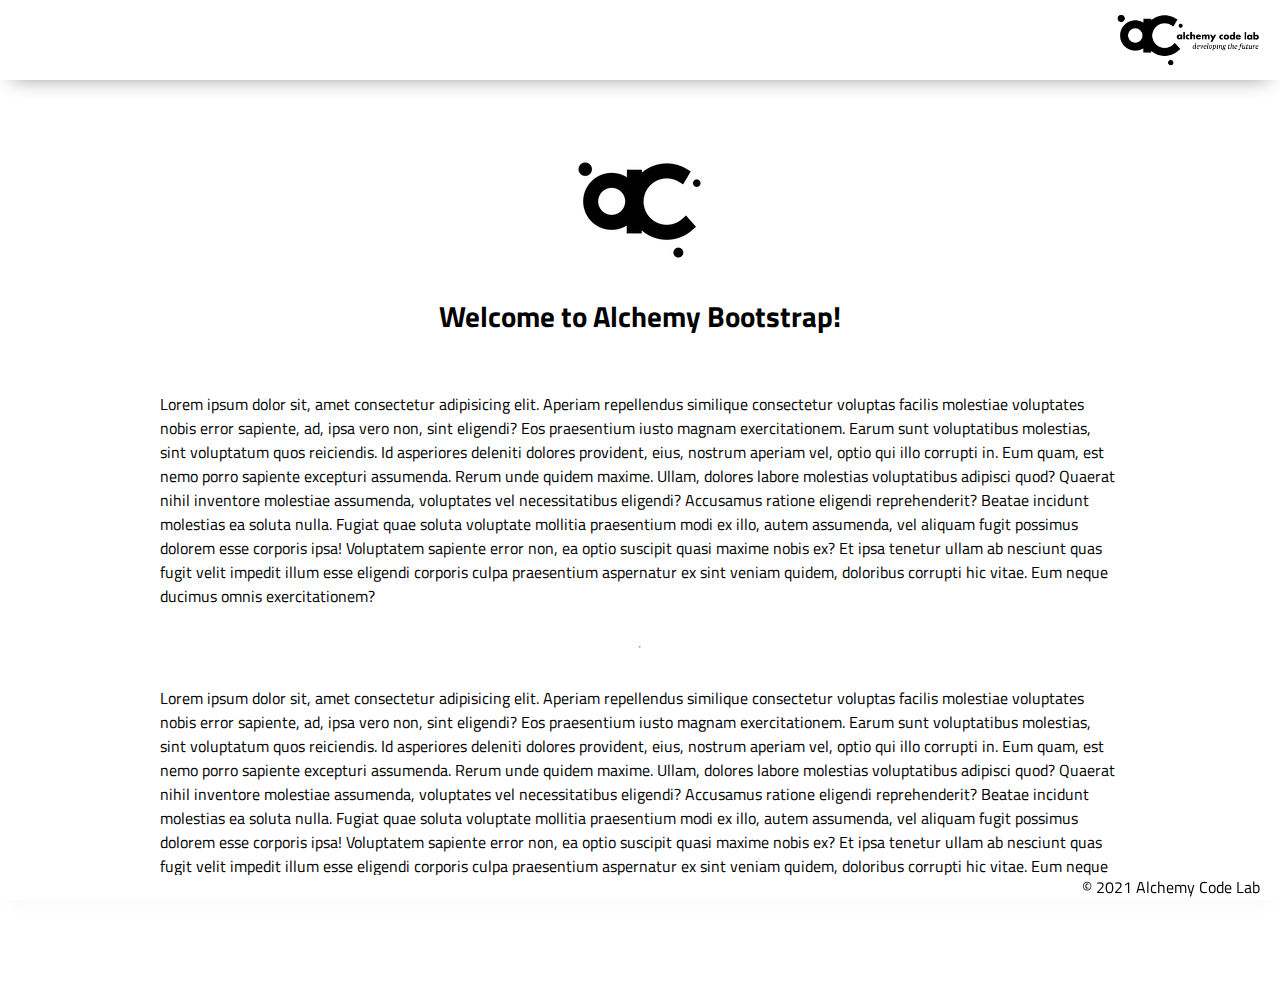
==== index.html @ 2de3b424 "Initial commit" ====
<!DOCTYPE html>
<html lang="en">

<head>
    <meta charset="UTF-8">
    <meta name="viewport" content="width=device-width, initial-scale=1.0">
    <meta http-equiv="X-UA-Compatible" content="ie=edge">
    <link href="https://fonts.googleapis.com/css2?family=Titillium+Web:wght@300&display=swap" rel="stylesheet">
    <link rel="stylesheet" href="./styles/reset.css">
    <link rel="stylesheet" href="./styles/style.css">
    <link rel="stylesheet" href="./styles/home.css">
    <title>Document</title>
</head>

<body>
    <header>
        <div class="gutter-right logo">
            <img src="./assets/big-logo.png" />
        </div>
    </header>
    <main>
        <section class="main-section">
            <img class="main-logo" src="./assets/alchemy-logo.png" />
            <h2>
                Welcome to Alchemy Bootstrap!
            </h2>

            <p>
                Lorem ipsum dolor sit, amet consectetur adipisicing elit. Aperiam repellendus similique consectetur
                voluptas facilis molestiae voluptates nobis error sapiente, ad, ipsa vero non, sint eligendi? Eos
                praesentium iusto magnam exercitationem.
                Earum sunt voluptatibus molestias, sint voluptatum quos reiciendis. Id asperiores deleniti dolores
                provident, eius, nostrum aperiam vel, optio qui illo corrupti in. Eum quam, est nemo porro sapiente
                excepturi assumenda.
                Rerum unde quidem maxime. Ullam, dolores labore molestias voluptatibus adipisci quod? Quaerat nihil
                inventore molestiae assumenda, voluptates vel necessitatibus eligendi? Accusamus ratione eligendi
                reprehenderit? Beatae incidunt molestias ea soluta nulla.
                Fugiat quae soluta voluptate mollitia praesentium modi ex illo, autem assumenda, vel aliquam fugit
                possimus dolorem esse corporis ipsa! Voluptatem sapiente error non, ea optio suscipit quasi maxime nobis
                ex?
                Et ipsa tenetur ullam ab nesciunt quas fugit velit impedit illum esse eligendi corporis culpa
                praesentium aspernatur ex sint veniam quidem, doloribus corrupti hic vitae. Eum neque ducimus omnis
                exercitationem?
            </p>
            <hr />
            <p>
                Lorem ipsum dolor sit, amet consectetur adipisicing elit. Aperiam repellendus similique consectetur
                voluptas facilis molestiae voluptates nobis error sapiente, ad, ipsa vero non, sint eligendi? Eos
                praesentium iusto magnam exercitationem.
                Earum sunt voluptatibus molestias, sint voluptatum quos reiciendis. Id asperiores deleniti dolores
                provident, eius, nostrum aperiam vel, optio qui illo corrupti in. Eum quam, est nemo porro sapiente
                excepturi assumenda.
                Rerum unde quidem maxime. Ullam, dolores labore molestias voluptatibus adipisci quod? Quaerat nihil
                inventore molestiae assumenda, voluptates vel necessitatibus eligendi? Accusamus ratione eligendi
                reprehenderit? Beatae incidunt molestias ea soluta nulla.
                Fugiat quae soluta voluptate mollitia praesentium modi ex illo, autem assumenda, vel aliquam fugit
                possimus dolorem esse corporis ipsa! Voluptatem sapiente error non, ea optio suscipit quasi maxime nobis
                ex?
                Et ipsa tenetur ullam ab nesciunt quas fugit velit impedit illum esse eligendi corporis culpa
                praesentium aspernatur ex sint veniam quidem, doloribus corrupti hic vitae. Eum neque ducimus omnis
                exercitationem?
            </p>

        </section>
    </main>
    <footer>
        <div class="copy gutter-right">&copy; 2021 Alchemy Code Lab</div>
    </footer>

    <script type="module" src="./app.js"></script>
</body>

</html>
---- styles/style.css ----
body {
    /* feel free to update these css variables for a quick theme */
    
    --color1: white;
    --color2: white;
    --color3: white;
    --color4: white;
    --color5: white;
    
    /* https://coolors.co/generate and click export -> scss to get the colors to copy and paste below*/
        
    /* --color1: hsla(349, 69%, 76%, 1);
    --color2: hsla(207, 67%, 44%, 1);
    --color3: hsla(200, 61%, 56%, 1);
    --color4: hsla(187, 41%, 94%, 1);
    --color5: hsla(170, 28%, 95%, 1); */

    /* --color1: hsla(45, 86%, 83%, 1);
    --color2: hsla(135, 65%, 98%, 1);
    --color3: hsla(315, 37%, 86%, 1);
    --color4: hsla(45, 73%, 98%, 1);
    --color5: hsla(224, 40%, 79%, 1); */
    
    --header-height: 80px;
    --shadow: 0px 10px 20px -12px rgba(0,0,0,0.45);
    --gutter: 30px;
    --footer-height: 25px;
    
    font-family: 'Titillium Web', sans-serif;
    background-color: var(--color2);
}

main {
    display: flex;
    flex-direction: column;
    justify-content: center;
    align-items: center;
    margin-bottom: calc(var(--footer-height));
}

section {
    background-color: var(--color5);
    max-width: 80%;
    display: flex;
    flex-direction: column;
    justify-content: center;
    align-items: center;
    padding-top: var(--gutter);
    padding-bottom: var(--gutter);
    margin-top: var(--gutter);
    margin-bottom: var(--gutter);
    border: solid 2px var(--color1);
}

header {
    display: flex;
    justify-content: flex-end;
    background-color: var(--color3);
    height: var(--header-height);
    box-shadow: var(--shadow);
}


h2 {
    font-size: 1.8rem;
    font-weight: bold;
}

.gutter-right {
    margin-right: 20px;
}

header img {
    height: var(--header-height);
}

p {
    margin: var(--gutter);
}
  
footer {
    position: fixed;
    width: 100%;
    bottom: 0;
    height: var(--footer-height);
    display: flex;
    justify-content: flex-end;
    background-color: var(--color3);
    box-shadow: var(--shadow);
}
---- styles/home.css ----
/* add home page styles here */
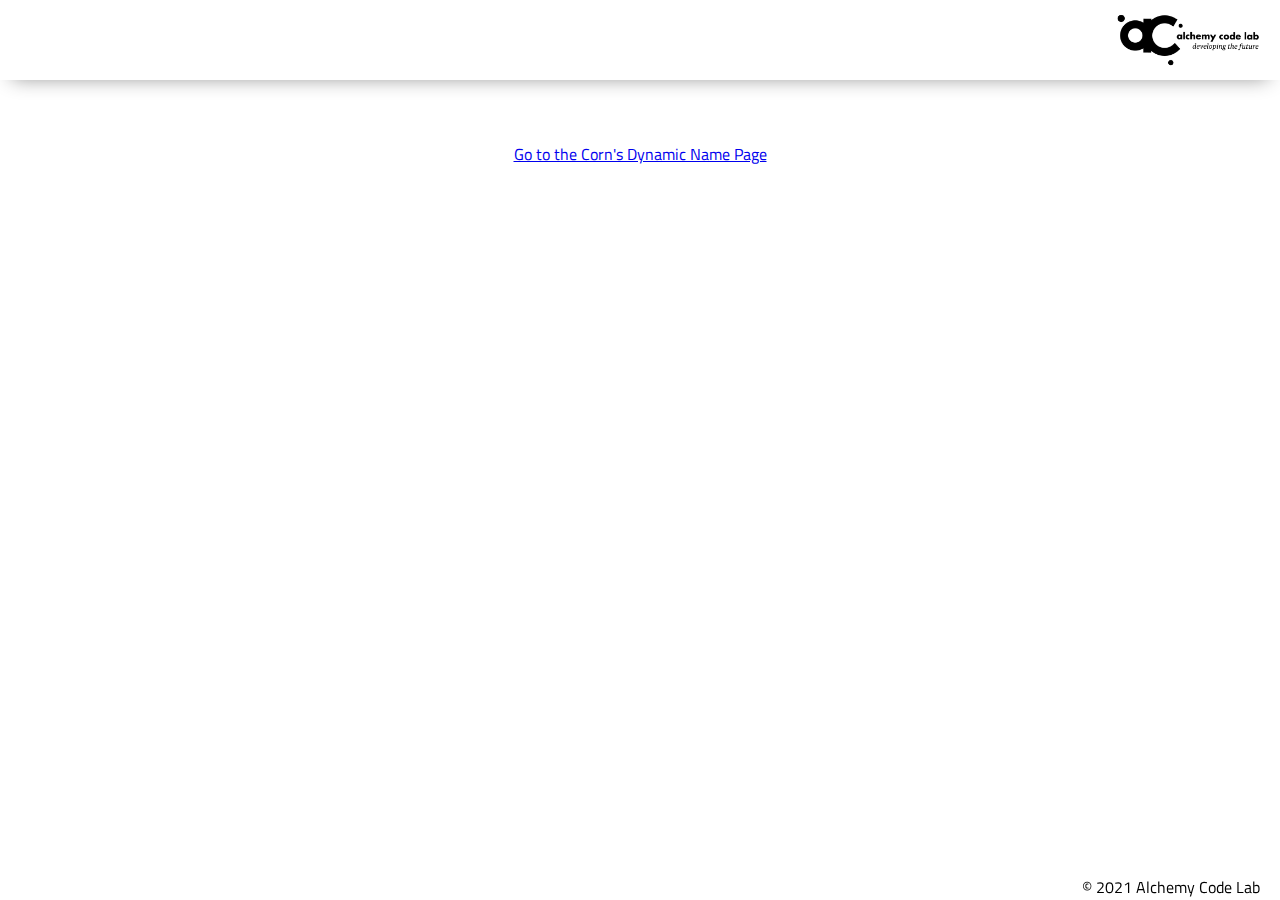
==== commit ad1fc5cb: "adding findById function and plant name function" ====
--- a/index.html
+++ b/index.html
@@ -20,47 +20,10 @@
     </header>
     <main>
         <section class="main-section">
-            <img class="main-logo" src="./assets/alchemy-logo.png" />
-            <h2>
-                Welcome to Alchemy Bootstrap!
-            </h2>
-
-            <p>
-                Lorem ipsum dolor sit, amet consectetur adipisicing elit. Aperiam repellendus similique consectetur
-                voluptas facilis molestiae voluptates nobis error sapiente, ad, ipsa vero non, sint eligendi? Eos
-                praesentium iusto magnam exercitationem.
-                Earum sunt voluptatibus molestias, sint voluptatum quos reiciendis. Id asperiores deleniti dolores
-                provident, eius, nostrum aperiam vel, optio qui illo corrupti in. Eum quam, est nemo porro sapiente
-                excepturi assumenda.
-                Rerum unde quidem maxime. Ullam, dolores labore molestias voluptatibus adipisci quod? Quaerat nihil
-                inventore molestiae assumenda, voluptates vel necessitatibus eligendi? Accusamus ratione eligendi
-                reprehenderit? Beatae incidunt molestias ea soluta nulla.
-                Fugiat quae soluta voluptate mollitia praesentium modi ex illo, autem assumenda, vel aliquam fugit
-                possimus dolorem esse corporis ipsa! Voluptatem sapiente error non, ea optio suscipit quasi maxime nobis
-                ex?
-                Et ipsa tenetur ullam ab nesciunt quas fugit velit impedit illum esse eligendi corporis culpa
-                praesentium aspernatur ex sint veniam quidem, doloribus corrupti hic vitae. Eum neque ducimus omnis
-                exercitationem?
-            </p>
-            <hr />
-            <p>
-                Lorem ipsum dolor sit, amet consectetur adipisicing elit. Aperiam repellendus similique consectetur
-                voluptas facilis molestiae voluptates nobis error sapiente, ad, ipsa vero non, sint eligendi? Eos
-                praesentium iusto magnam exercitationem.
-                Earum sunt voluptatibus molestias, sint voluptatum quos reiciendis. Id asperiores deleniti dolores
-                provident, eius, nostrum aperiam vel, optio qui illo corrupti in. Eum quam, est nemo porro sapiente
-                excepturi assumenda.
-                Rerum unde quidem maxime. Ullam, dolores labore molestias voluptatibus adipisci quod? Quaerat nihil
-                inventore molestiae assumenda, voluptates vel necessitatibus eligendi? Accusamus ratione eligendi
-                reprehenderit? Beatae incidunt molestias ea soluta nulla.
-                Fugiat quae soluta voluptate mollitia praesentium modi ex illo, autem assumenda, vel aliquam fugit
-                possimus dolorem esse corporis ipsa! Voluptatem sapiente error non, ea optio suscipit quasi maxime nobis
-                ex?
-                Et ipsa tenetur ullam ab nesciunt quas fugit velit impedit illum esse eligendi corporis culpa
-                praesentium aspernatur ex sint veniam quidem, doloribus corrupti hic vitae. Eum neque ducimus omnis
-                exercitationem?
-            </p>
-
+            <a href="./dynamic-name?plantName=Corn">Go to the Corn's Dynamic Name Page</a>
+        </section>
+        <section>
+            <ul id="dog-links"></ul>
         </section>
     </main>
     <footer>
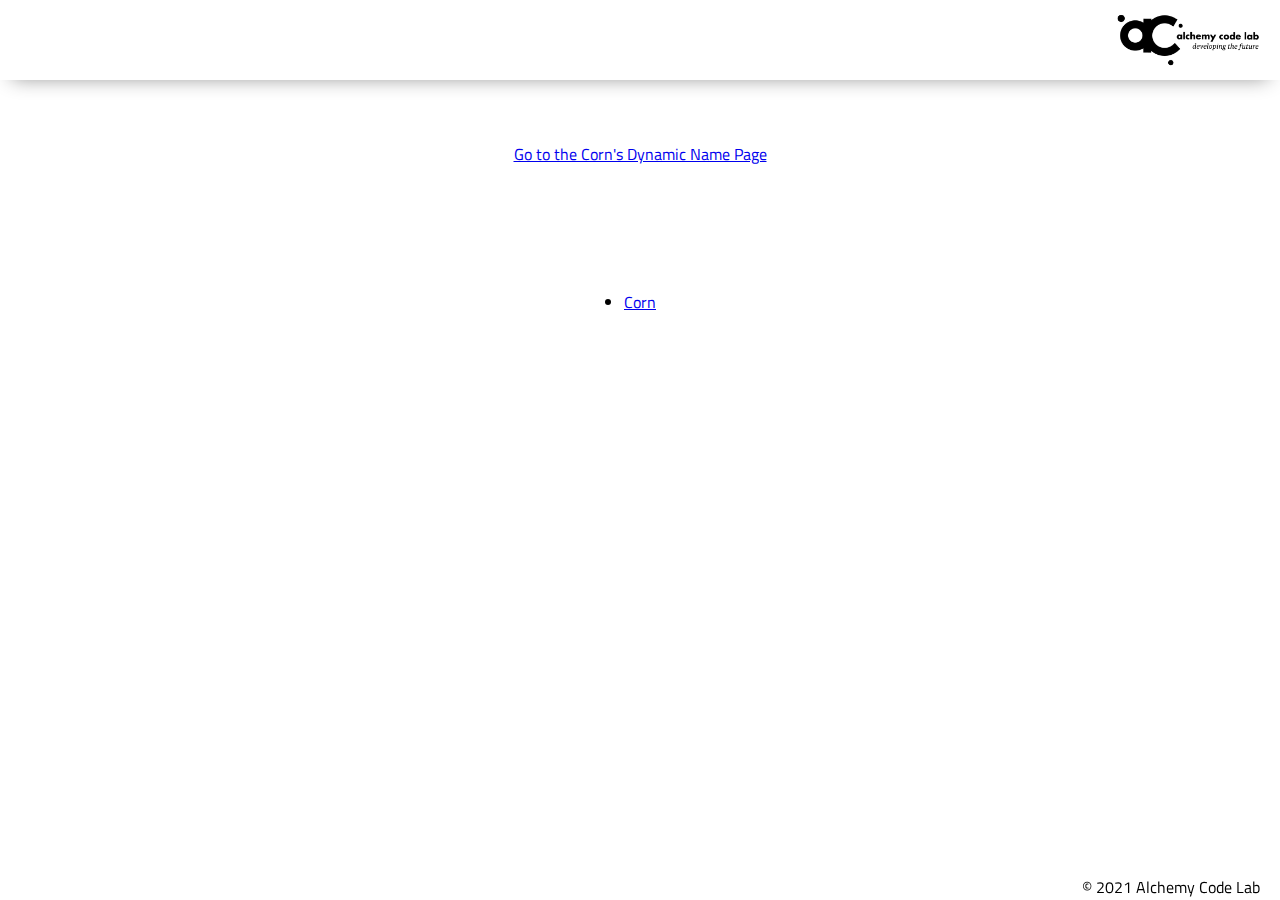
==== commit c477e7ce: "passed test for rendered plant list" ====
--- a/index.html
+++ b/index.html
@@ -23,7 +23,8 @@
             <a href="./dynamic-name?plantName=Corn">Go to the Corn's Dynamic Name Page</a>
         </section>
         <section>
-            <ul id="dog-links"></ul>
+            <ul id="plant-links"></ul>
+            <li><a href="./plant-detail/?id=1">Corn</a></li>
         </section>
     </main>
     <footer>
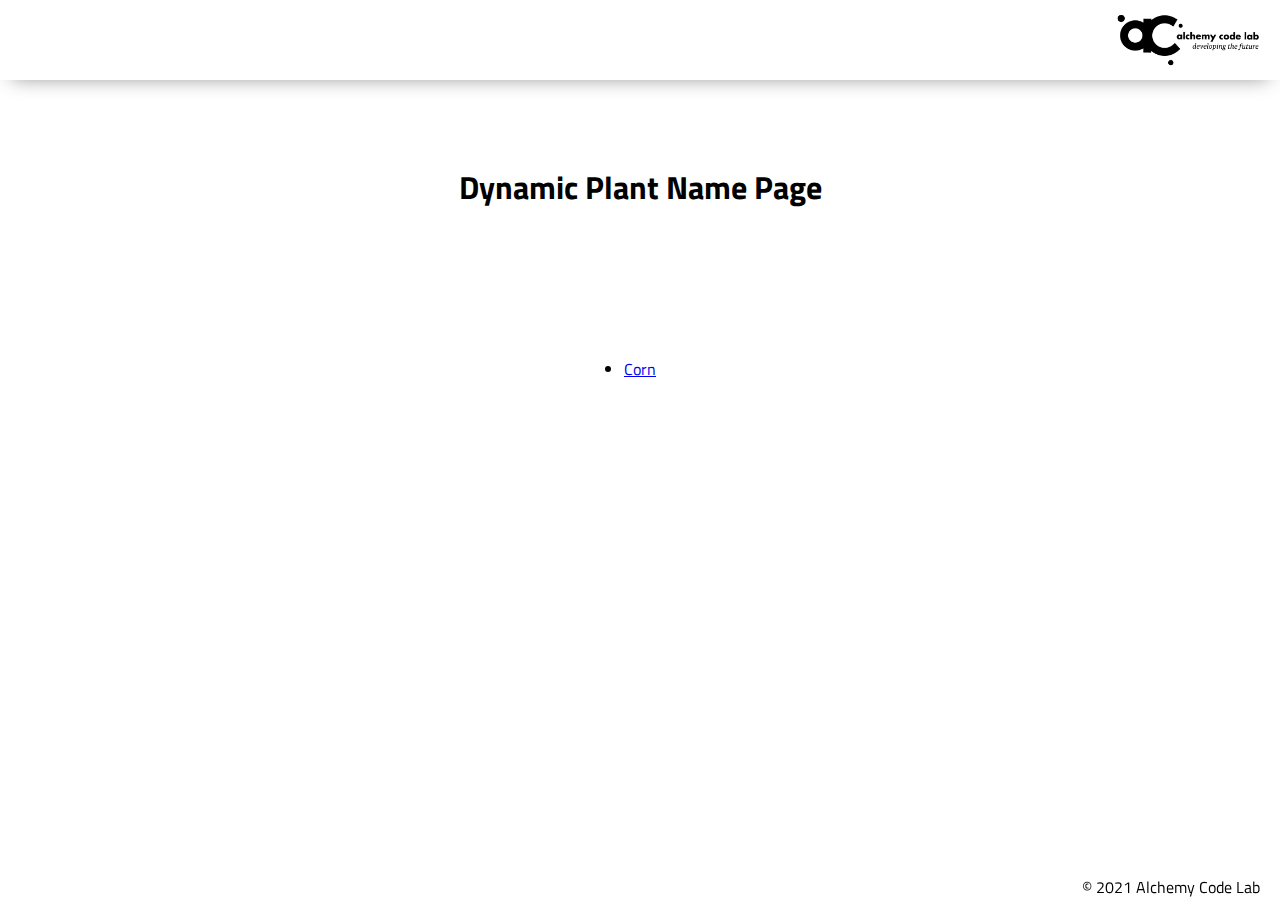
==== commit 83292724: "added function to render plant details" ====
--- a/index.html
+++ b/index.html
@@ -20,7 +20,7 @@
     </header>
     <main>
         <section class="main-section">
-            <a href="./dynamic-name?plantName=Corn">Go to the Corn's Dynamic Name Page</a>
+            <h1>Dynamic Plant Name Page</h1>
         </section>
         <section>
             <ul id="plant-links"></ul>
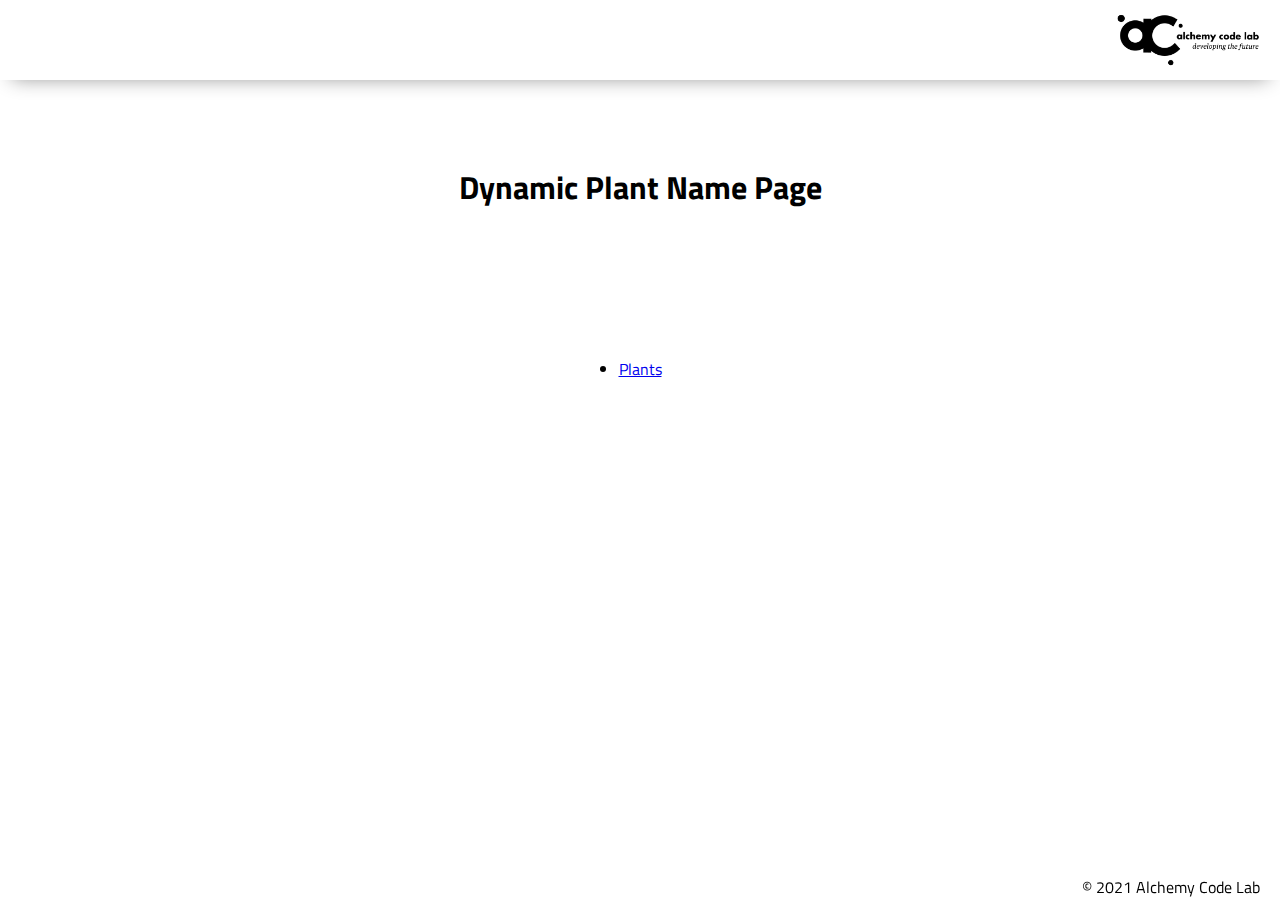
==== commit 56744916: "adding plant details" ====
--- a/index.html
+++ b/index.html
@@ -24,7 +24,7 @@
         </section>
         <section>
             <ul id="plant-links"></ul>
-            <li><a href="./plant-detail/?id=1">Corn</a></li>
+            <li><a href="./plant-detail/?id=1">Plants</a></li>
         </section>
     </main>
     <footer>
--- a/styles/home.css
+++ b/styles/home.css
@@ -1 +1 @@
-/* add home page styles here */+/* add home page styles here */
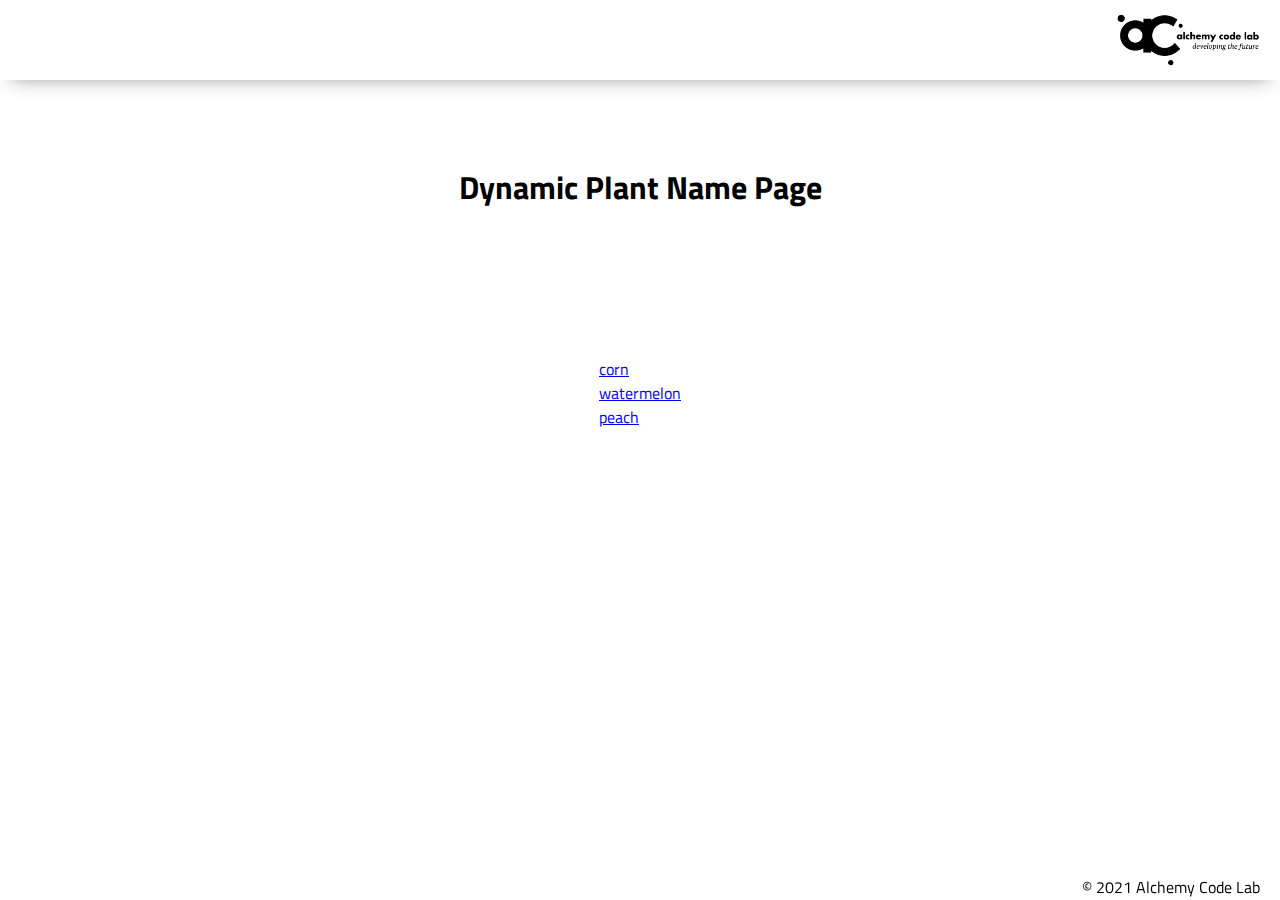
==== commit e5c7b341: "added link to css file and fixed the css styles" ====
--- a/index.html
+++ b/index.html
@@ -8,6 +8,7 @@
     <link href="https://fonts.googleapis.com/css2?family=Titillium+Web:wght@300&display=swap" rel="stylesheet">
     <link rel="stylesheet" href="./styles/reset.css">
     <link rel="stylesheet" href="./styles/style.css">
+
     <link rel="stylesheet" href="./styles/home.css">
     <title>Document</title>
 </head>
@@ -24,7 +25,7 @@
         </section>
         <section>
             <ul id="plant-links"></ul>
-            <li><a href="./plant-detail/?id=1">Plants</a></li>
+            
         </section>
     </main>
     <footer>
